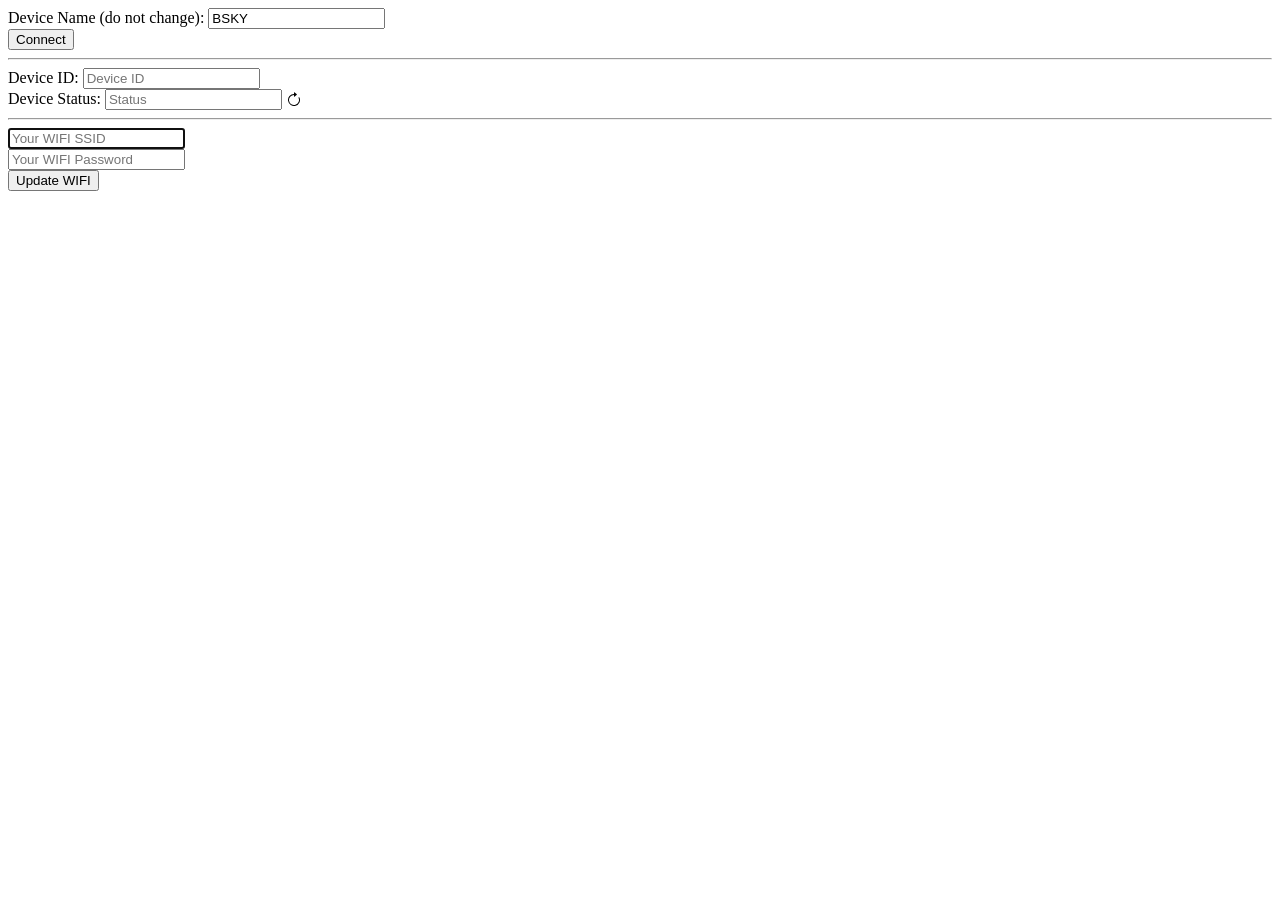
==== bloomsky/index.html @ 3ec85ba9 "Added bluetooth wifi parameters updater" ====
<!DOCTYPE html>
<html lang="en">
  <head>
    <meta charset="UTF-8" />
    <meta http-equiv="X-UA-Compatible" content="IE=edge" />
    <meta name="viewport" content="width=device-width, initial-scale=1.0" />
    <title>Document</title>
  </head>
  <body>
    <form>
       <label for="name">Device Name (do not change): </label>
       <input id="name" type="text" value="BSKY" placeholder="Device Name"><br>
       <button id="scan">Connect</button>
       <!-- <button id="reconnect">Reconnect</button>
       <button id="disconnect">Disconnect</button><br> -->
       <hr> 
       <label for="deviceid">Device ID: </label>
       <input id="deviceid" type="text" value="" readonly placeholder="Device ID"><br>
       <label for="status">Device Status: </label>
       <input id="status" type="text" value="" readonly placeholder="Status">
       <svg xmlns="http://www.w3.org/2000/svg" id="getStatus" width="16" height="16" fill="currentColor" class="bi bi-arrow-clockwise" style="vertical-align: middle;" viewBox="0 0 16 16">
          <path fill-rule="evenodd" d="M8 3a5 5 0 1 0 4.546 2.914.5.5 0 0 1 .908-.417A6 6 0 1 1 8 2v1z"/>
          <path d="M8 4.466V.534a.25.25 0 0 1 .41-.192l2.36 1.966c.12.1.12.284 0 .384L8.41 4.658A.25.25 0 0 1 8 4.466z"/>
       </svg>
       <br>
       <hr>
       <input id="wifi_ssid" type="text" autofocus="" placeholder="Your WIFI SSID"><br>
       <input id="wifi_pass" type="text" value="" placeholder="Your WIFI Password"><br>
       <button id="updatewifi">Update WIFI</button><br> 
       <!-- 
       <hr>
       <button id="getDetails">Get device details</button>
       <button id="getStatus">Status</button>
       <button id="getTest">Test</button>
       <button id="getTestSend">Test Send</button><br> 
       -->
    </form>

    <div id="details"></div>
    <script src="script.js"></script>
  </body>
</html>
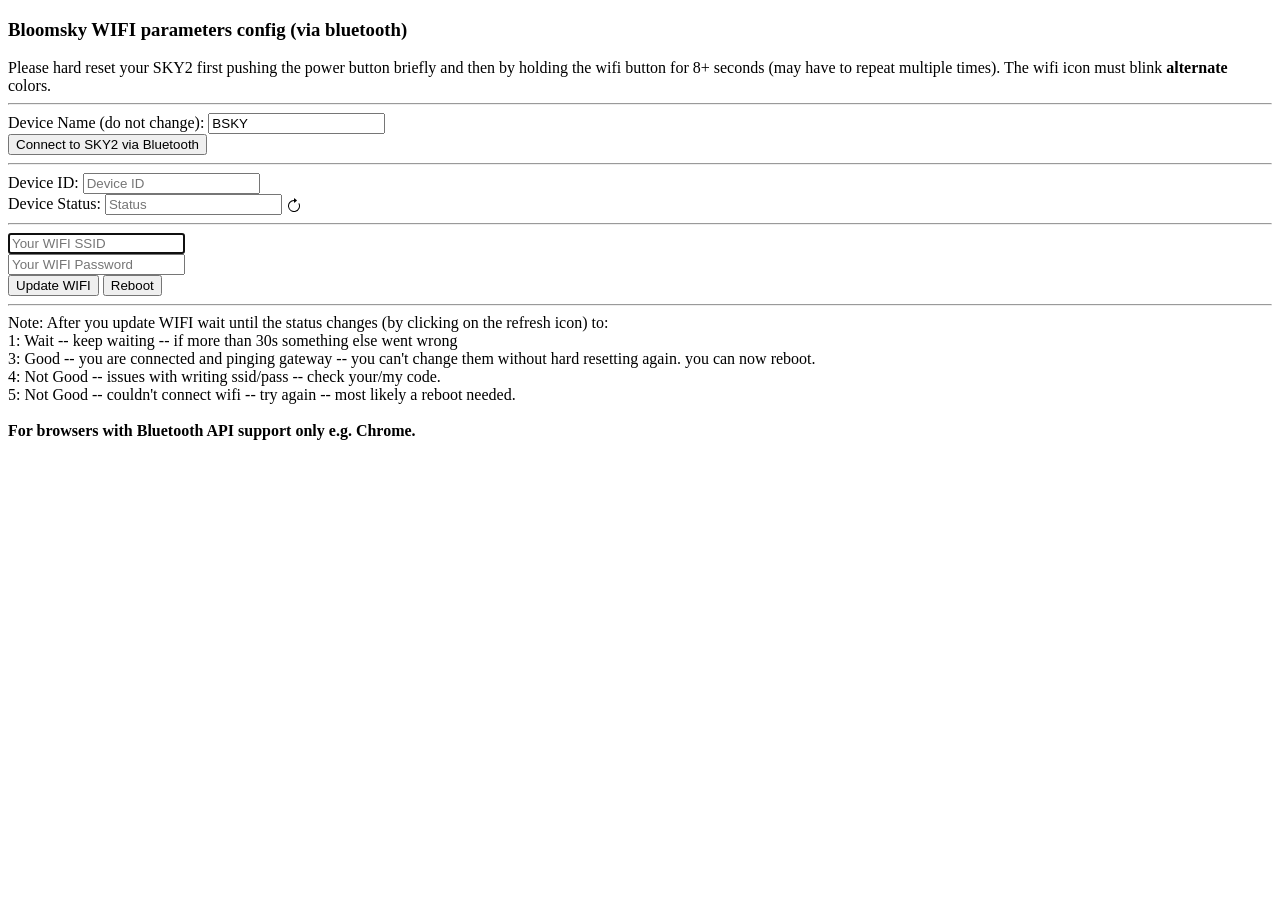
==== commit 02f93a61: "Update index.html" ====
--- a/bloomsky/index.html
+++ b/bloomsky/index.html
@@ -7,10 +7,13 @@
     <title>Document</title>
   </head>
   <body>
+     <h3>Bloomsky WIFI parameters config (via bluetooth)</h3>
+     Please hard reset your SKY2 first pushing the power button briefly and then by holding the wifi button for 8+ seconds (may have to repeat multiple times). The wifi icon must blink <b>alternate</b> colors.<br>
+     <hr>
     <form>
        <label for="name">Device Name (do not change): </label>
        <input id="name" type="text" value="BSKY" placeholder="Device Name"><br>
-       <button id="scan">Connect</button>
+       <button id="scan">Connect to SKY2 via Bluetooth</button>
        <!-- <button id="reconnect">Reconnect</button>
        <button id="disconnect">Disconnect</button><br> -->
        <hr> 
@@ -26,11 +29,19 @@
        <hr>
        <input id="wifi_ssid" type="text" autofocus="" placeholder="Your WIFI SSID"><br>
        <input id="wifi_pass" type="text" value="" placeholder="Your WIFI Password"><br>
-       <button id="updatewifi">Update WIFI</button><br> 
-       <!-- 
+       <button id="updatewifi">Update WIFI</button>
+       <button id="reboot">Reboot</button><br> 
+       <hr>
+       Note: After you update WIFI wait until the status changes (by clicking on the refresh icon) to:<br>
+       1: Wait -- keep waiting -- if more than 30s something else went wrong<br>
+       3: Good -- you are connected and pinging gateway -- you can't change them without hard resetting again. you can now reboot.<br>
+       4: Not Good -- issues with writing ssid/pass -- check your/my code.<br>
+       5: Not Good -- couldn't connect wifi -- try again -- most likely a reboot needed.<br>
+       <br>
+       <b>For browsers with Bluetooth API support only e.g. Chrome.</b><br><br>
+       <!--
        <hr>
        <button id="getDetails">Get device details</button>
-       <button id="getStatus">Status</button>
        <button id="getTest">Test</button>
        <button id="getTestSend">Test Send</button><br> 
        -->
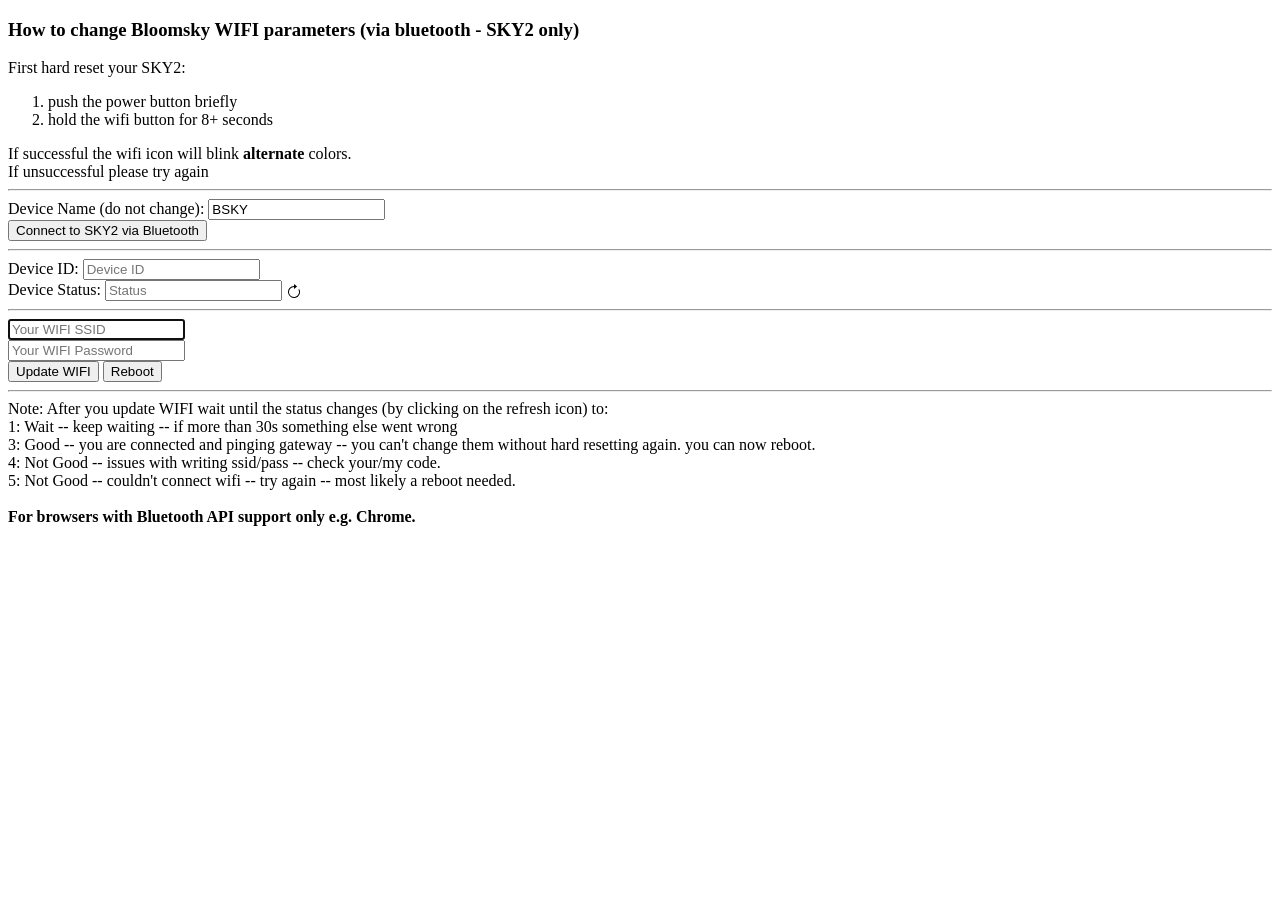
==== commit 75d623d2: "Update index.html" ====
--- a/bloomsky/index.html
+++ b/bloomsky/index.html
@@ -7,8 +7,13 @@
     <title>Document</title>
   </head>
   <body>
-     <h3>Bloomsky WIFI parameters config (via bluetooth)</h3>
-     Please hard reset your SKY2 first pushing the power button briefly and then by holding the wifi button for 8+ seconds (may have to repeat multiple times). The wifi icon must blink <b>alternate</b> colors.<br>
+     <h3>How to change Bloomsky WIFI parameters (via bluetooth - SKY2 only)</h3>
+     First hard reset your SKY2:<br>
+     <ol type="1">
+     <li>push the power button briefly</li>
+     <li>hold the wifi button for 8+ seconds</li>
+     </ol>
+     If successful the wifi icon will blink <b>alternate</b> colors.<br> If unsuccessful please try again<br>
      <hr>
     <form>
        <label for="name">Device Name (do not change): </label>
